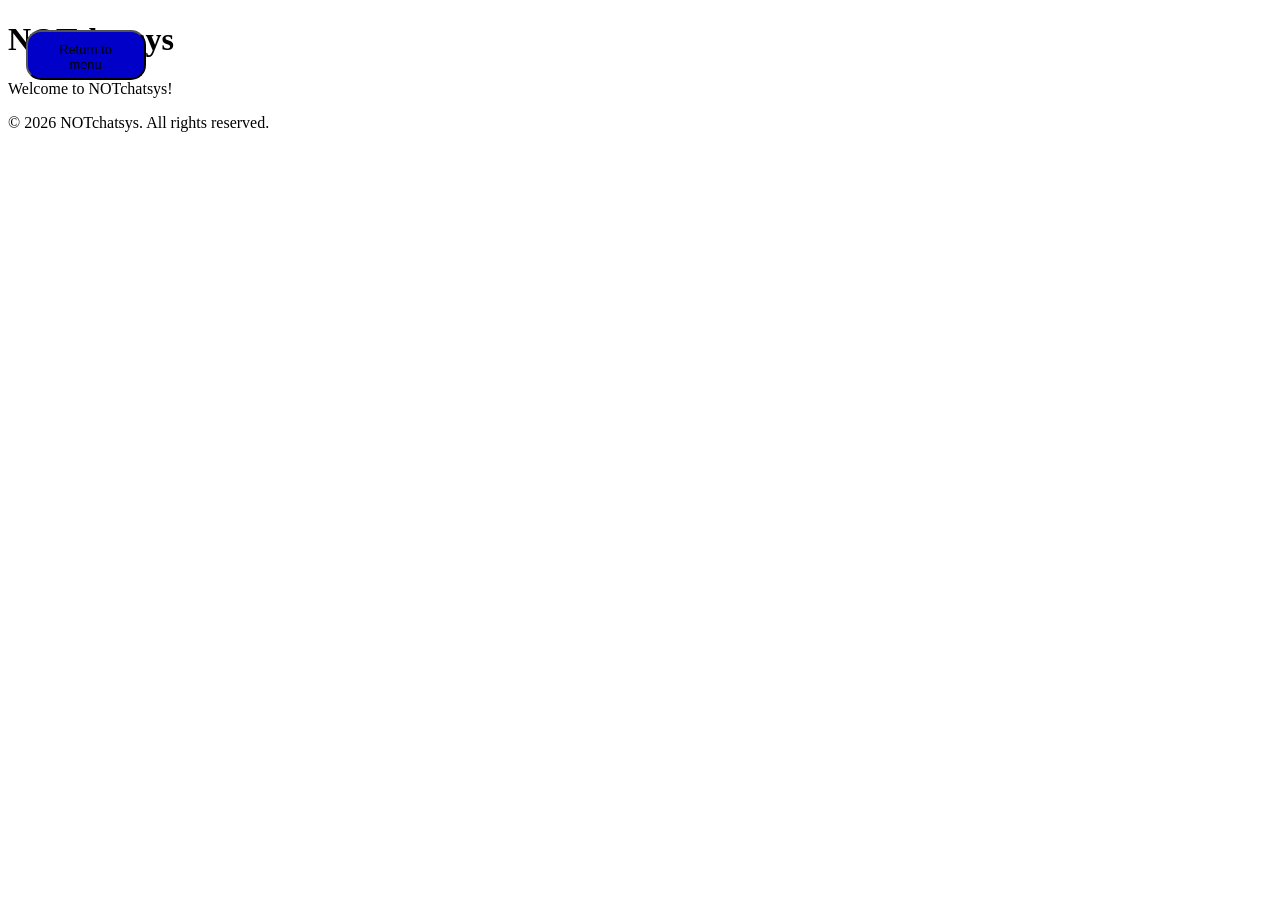
==== create-account.html @ 2a23ab01 "made it better" ====
<!DOCTYPE html>
<html lang="en">
<head>
    <meta charset="UTF-8">
    <meta name="viewport" content="width=device-width, initial-scale=1.0">
    <title>NOTchatsys</title>
    <link rel="stylesheet" href="create-account.css">
</head>
<body>
    <header>
        <h1 id="title">NOTchatsys</h1>
    </header>
    <main>
        <section id="content">
            <p>Welcome to NOTchatsys!</p>
        </section>
        <button id="back" onclick="window.location.href='index.html'">Return to menu</button>
    </main>
    <footer id="footer">
        <p>&copy; 2026 NOTchatsys. All rights reserved.</p>
    </footer>
</body>
---- create-account.css ----
#back {
    position: absolute;
    top: 20px;
    left: 2%;
    font-size: 0.8em;
    padding: 10px 20px;
    margin: 10px auto;
    border-radius: 15px;
    cursor: pointer;
    display: block;
    width: 120px; 
    height: 50px;
    background-color: rgb(0, 0, 200);
}
#back:hover, #createAccountButton:hover, #settingsButton:hover {
    background-color: rgb(0, 0, 150);
    scale: 1.05;
    transition: 0.1s;   
}
#back:active, #createAccountButton:active, #settingsButton:active {
    background-color: rgb(0, 0, 100);
    scale: 0.95;
    transition: 0.1s;
}
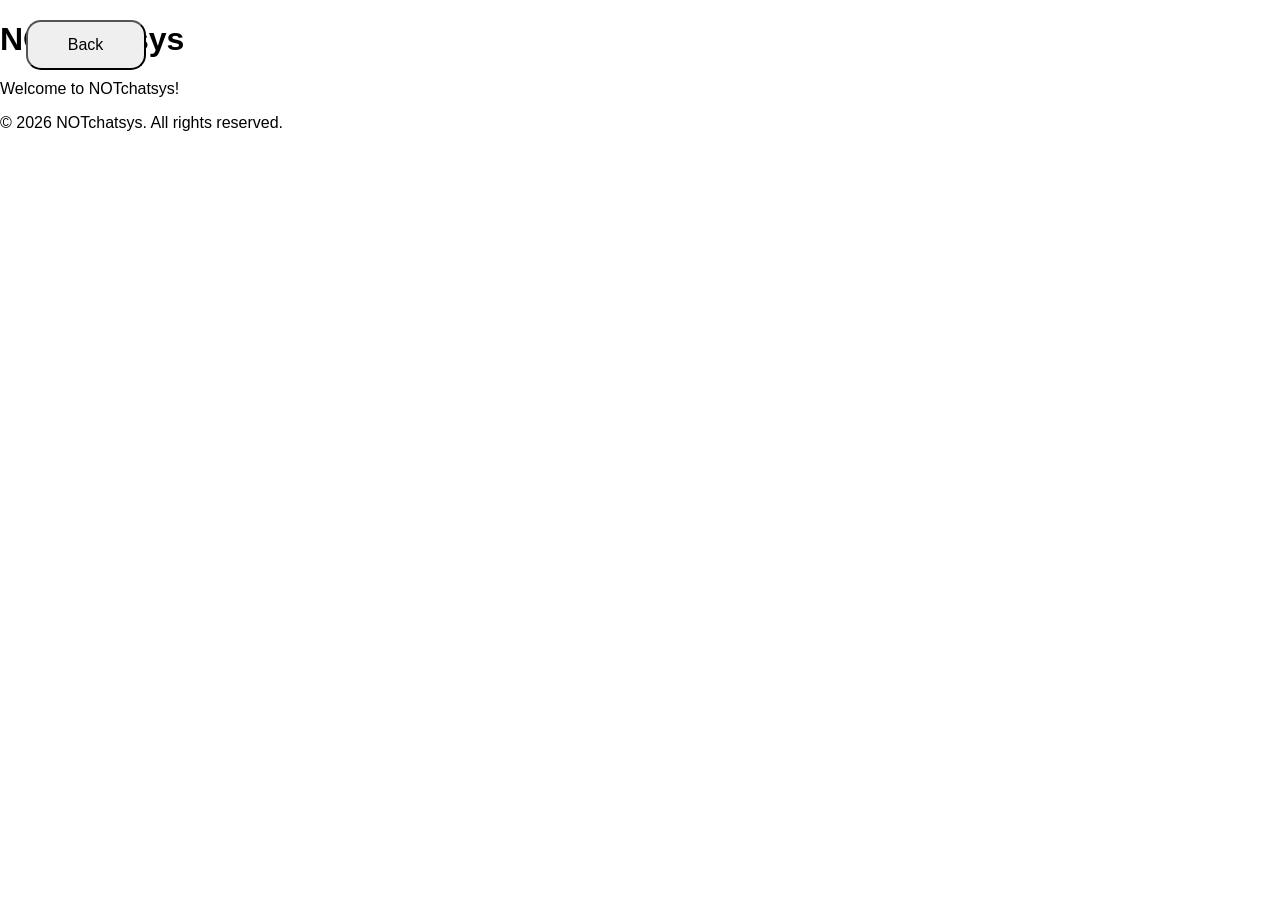
==== commit 8a301321: "Added a theme system" ====
--- a/create-account.html
+++ b/create-account.html
@@ -5,6 +5,7 @@
     <meta name="viewport" content="width=device-width, initial-scale=1.0">
     <title>NOTchatsys</title>
     <link rel="stylesheet" href="create-account.css">
+    <link rel="stylesheet" href="Shared.css">
 </head>
 <body>
     <header>
@@ -14,9 +15,10 @@
         <section id="content">
             <p>Welcome to NOTchatsys!</p>
         </section>
-        <button id="back" onclick="window.location.href='index.html'">Return to menu</button>
+        <button id="back" onclick="window.location.href='index.html'">Back</button>
     </main>
     <footer id="footer">
         <p>&copy; 2026 NOTchatsys. All rights reserved.</p>
     </footer>
+    <script src="Shared.js"></script>
 </body>
--- a/create-account.css
+++ b/create-account.css
@@ -1,24 +1,28 @@
+body {
+    font-family: Arial, sans-serif;
+    margin: 0;
+    padding: 0;
+}
 #back {
     position: absolute;
-    top: 20px;
+    top: 10px;
     left: 2%;
-    font-size: 0.8em;
-    padding: 10px 20px;
+    font-size: 1em;
+    padding: 5px 20px;
     margin: 10px auto;
     border-radius: 15px;
     cursor: pointer;
     display: block;
-    width: 120px; 
+    width: 120px;
     height: 50px;
-    background-color: rgb(0, 0, 200);
 }
-#back:hover, #createAccountButton:hover, #settingsButton:hover {
+#back:hover {
     background-color: rgb(0, 0, 150);
-    scale: 1.05;
+    transform: scale(1.05);
     transition: 0.1s;   
 }
-#back:active, #createAccountButton:active, #settingsButton:active {
+#back:active {
     background-color: rgb(0, 0, 100);
-    scale: 0.95;
+    transform: scale(0.95);
     transition: 0.1s;
 }
--- a/Shared.css
+++ b/Shared.css
@@ -0,0 +1,37 @@
+body.light {
+    transition: 0.5s ease;
+    background-color: white;
+    color: black;
+    #back {
+        background-color: rgb(0, 0, 200);
+        transition: 0.5s ease;
+    }
+}
+
+body.dark {
+    transition: 0.5s ease;
+    background-color: black;
+    color: white;
+    #back {
+        background-color: rgb(0, 0, 200);
+        transition: 0.5s ease;
+    }
+}
+
+body.blue {
+    transition: 0.5s ease;
+    background-color: rgb(0, 0, 200);
+    color: black;
+    #back {
+        background-color: rgb(255, 255, 255);
+        transition: 0.5s ease;
+    }
+    #loginButton, #createAccountButton, #settingsButton {
+        background-color: rgb(255, 255, 255);
+        transition: 0.5s ease;
+    }
+    #title {
+        color: white;
+        transition: 0.5s ease;
+    }
+}
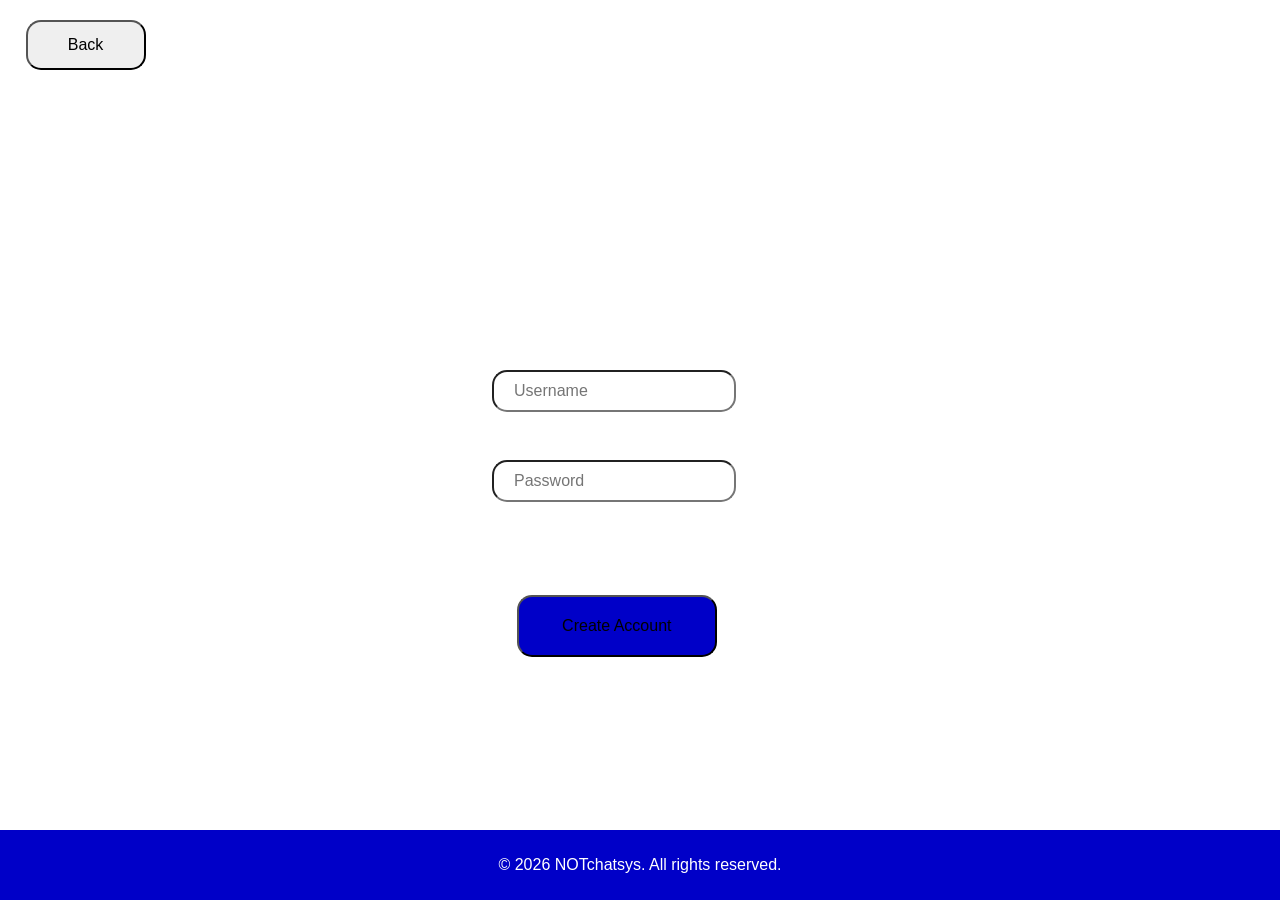
==== commit 2411bc29: "added create account and log in function" ====
--- a/create-account.html
+++ b/create-account.html
@@ -8,17 +8,15 @@
     <link rel="stylesheet" href="Shared.css">
 </head>
 <body>
-    <header>
-        <h1 id="title">NOTchatsys</h1>
-    </header>
     <main>
-        <section id="content">
-            <p>Welcome to NOTchatsys!</p>
-        </section>
         <button id="back" onclick="window.location.href='index.html'">Back</button>
+        <input type="text" id="username" placeholder="Username">
+        <input type="password" id="password" placeholder="Password">
+        <button id="createAccountButton">Create Account</button>
     </main>
     <footer id="footer">
         <p>&copy; 2026 NOTchatsys. All rights reserved.</p>
     </footer>
     <script src="Shared.js"></script>
+    <script src="create-account.js"></script>
 </body>
--- a/create-account.css
+++ b/create-account.css
@@ -25,4 +25,46 @@
     background-color: rgb(0, 0, 100);
     transform: scale(0.95);
     transition: 0.1s;
+}
+#footer {
+    position: absolute;
+    bottom: 0;
+    width: 100%;
+    background-color: rgb(0, 0, 200);
+    color: white;
+    text-align: center;
+    padding: 10px 0;
+}
+#username{
+    position: absolute;
+    top: 40%;
+    right: 42.5%;
+    font-size: 1em;
+    padding: 10px 20px;
+    margin: 10px auto;
+    border-radius: 15px;
+    display: block;
+}
+#password{
+    position: absolute;
+    top: 50%;
+    right: 42.5%;
+    font-size: 1em;
+    padding: 10px 20px;
+    margin: 10px auto;
+    border-radius: 15px;
+    display: block;
+}
+#createAccountButton {
+    position: absolute;
+    top: 65%;
+    right: 44%;
+    font-size: 1em;
+    padding: 20px 20px;
+    margin: 10px auto;
+    border-radius: 15px;
+    cursor: pointer;
+    display: block;
+    width: 200px; 
+    background-color: rgb(0, 0, 200);
 }
